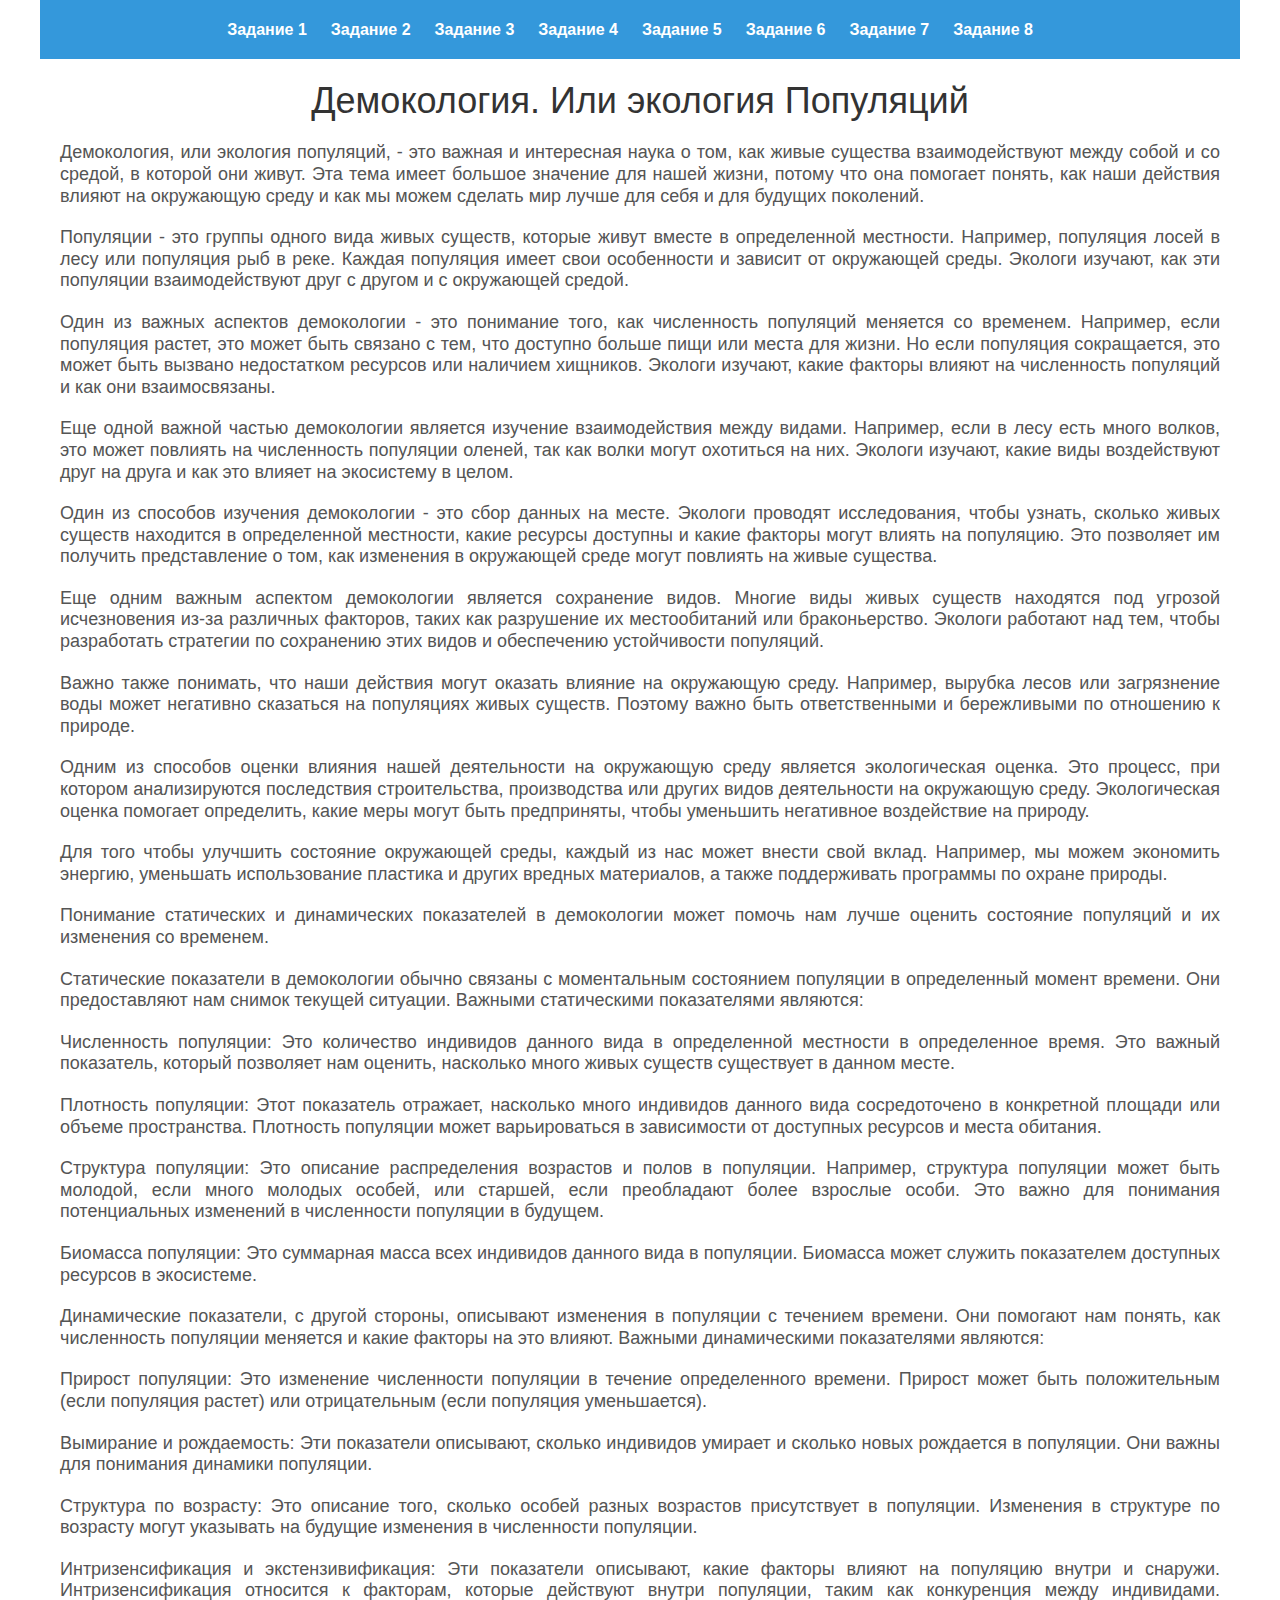
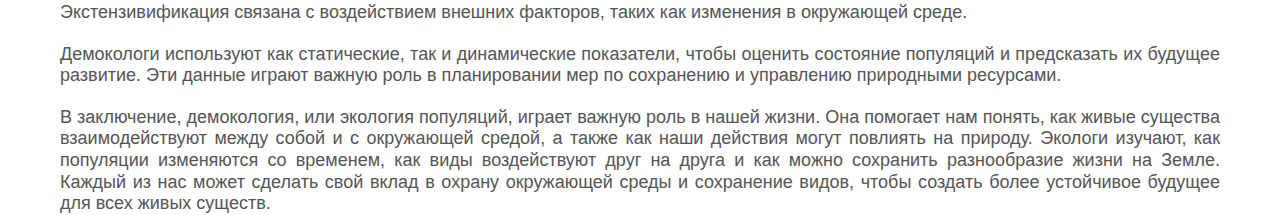
==== task-2.html @ 3e422f55 "first commit" ====
<!DOCTYPE html>
<html lang="ru">

<head>
    <meta charset="UTF-8" />
    <meta http-equiv="X-UA-Compatible" content="IE=edge" />
    <meta name="viewport" content="width=device-width, initial-scale=1.0" />
    <title>Демокология. Или экология Популяций</title>
    <link rel="stylesheet" href="./style/style.css">
</head>

<body>
    <div class="container">
        <header>
            <nav>
                <ul>
                    <li>
                        <a href="./task-1.html">Задание 1</a>
                    </li>
                    <li>
                        <a href="./task-2.html">Задание 2</a>
                    </li>
                    <li>
                        <a href="./task-3.html">Задание 3</a>
                    </li>
                    <li>
                        <a href="./task-4.html">Задание 4</a>
                    </li>
                    <li>
                        <a href="./task-5.html">Задание 5</a>
                    </li>
                    <li>
                        <a href="./task-6.html">Задание 6</a>
                    </li>
                    <li>
                        <a href="./task-7.html">Задание 7</a>
                    </li>
                    <li>
                        <a href="./task-8.html">Задание 8</a>
                    </li>
                </ul>
            </nav>
        </header>
        <h1>Демокология. Или экология Популяций</h1>
        <p>Демокология, или экология популяций, - это важная и интересная наука о том, как живые существа
            взаимодействуют между
            собой и со средой, в которой они живут. Эта тема имеет большое значение для нашей жизни, потому что она
            помогает
            понять, как наши действия влияют на окружающую среду и как мы можем сделать мир лучше для себя и для будущих
            поколений.</p>
        <p>Популяции - это группы одного вида живых существ, которые живут вместе в определенной местности. Например,
            популяция
            лосей в лесу или популяция рыб в реке. Каждая популяция имеет свои особенности и зависит от окружающей
            среды.
            Экологи изучают, как эти популяции взаимодействуют друг с другом и с окружающей средой.</p>
        <p>Один из важных аспектов демокологии - это понимание того, как численность популяций меняется со временем.
            Например,
            если популяция растет, это может быть связано с тем, что доступно больше пищи или места для жизни. Но если
            популяция
            сокращается, это может быть вызвано недостатком ресурсов или наличием хищников. Экологи изучают, какие
            факторы
            влияют на численность популяций и как они взаимосвязаны.</p>
        <p>Еще одной важной частью демокологии является изучение взаимодействия между видами. Например, если в лесу есть
            много
            волков, это может повлиять на численность популяции оленей, так как волки могут охотиться на них. Экологи
            изучают,
            какие виды воздействуют друг на друга и как это влияет на экосистему в целом.</p>
        <p>Один из способов изучения демокологии - это сбор данных на месте. Экологи проводят исследования, чтобы
            узнать,
            сколько живых существ находится в определенной местности, какие ресурсы доступны и какие факторы могут
            влиять на
            популяцию. Это позволяет им получить представление о том, как изменения в окружающей среде могут повлиять на
            живые
            существа.</p>
        <p>Еще одним важным аспектом демокологии является сохранение видов. Многие виды живых существ находятся под
            угрозой
            исчезновения из-за различных факторов, таких как разрушение их местообитаний или браконьерство. Экологи
            работают над
            тем, чтобы разработать стратегии по сохранению этих видов и обеспечению устойчивости популяций.</p>
        <p>Важно также понимать, что наши действия могут оказать влияние на окружающую среду. Например, вырубка лесов
            или
            загрязнение воды может негативно сказаться на популяциях живых существ. Поэтому важно быть ответственными и
            бережливыми по отношению к природе.</p>
        <p>Одним из способов оценки влияния нашей деятельности на окружающую среду является экологическая оценка. Это
            процесс,
            при котором анализируются последствия строительства, производства или других видов деятельности на
            окружающую среду.
            Экологическая оценка помогает определить, какие меры могут быть предприняты, чтобы уменьшить негативное
            воздействие
            на природу.</p>
        <p>Для того чтобы улучшить состояние окружающей среды, каждый из нас может внести свой вклад. Например, мы можем
            экономить энергию, уменьшать использование пластика и других вредных материалов, а также поддерживать
            программы по
            охране природы.</p>
        <p>Понимание статических и динамических показателей в демокологии может помочь нам лучше оценить состояние
            популяций и
            их изменения со временем.</p>
        <p>Статические показатели в демокологии обычно связаны с моментальным состоянием популяции в определенный момент
            времени. Они предоставляют нам снимок текущей ситуации. Важными статическими показателями являются:</p>
        <p>Численность популяции: Это количество индивидов данного вида в определенной местности в определенное время.
            Это
            важный показатель, который позволяет нам оценить, насколько много живых существ существует в данном месте.
        </p>
        <p>Плотность популяции: Этот показатель отражает, насколько много индивидов данного вида сосредоточено в
            конкретной
            площади или объеме пространства. Плотность популяции может варьироваться в зависимости от доступных ресурсов
            и места
            обитания.</p>
        <p>Структура популяции: Это описание распределения возрастов и полов в популяции. Например, структура популяции
            может
            быть молодой, если много молодых особей, или старшей, если преобладают более взрослые особи. Это важно для
            понимания
            потенциальных изменений в численности популяции в будущем.</p>
        <p>Биомасса популяции: Это суммарная масса всех индивидов данного вида в популяции. Биомасса может служить
            показателем
            доступных ресурсов в экосистеме.</p>
        <p>Динамические показатели, с другой стороны, описывают изменения в популяции с течением времени. Они помогают
            нам
            понять, как численность популяции меняется и какие факторы на это влияют. Важными динамическими показателями
            являются:</p>
        <p>Прирост популяции: Это изменение численности популяции в течение определенного времени. Прирост может быть
            положительным (если популяция растет) или отрицательным (если популяция уменьшается).</p>
        <p>Вымирание и рождаемость: Эти показатели описывают, сколько индивидов умирает и сколько новых рождается в
            популяции.
            Они важны для понимания динамики популяции.</p>
        <p>Структура по возрасту: Это описание того, сколько особей разных возрастов присутствует в популяции. Изменения
            в
            структуре по возрасту могут указывать на будущие изменения в численности популяции.</p>
        <p>Интризенсификация и экстензивификация: Эти показатели описывают, какие факторы влияют на популяцию внутри и
            снаружи.
            Интризенсификация относится к факторам, которые действуют внутри популяции, таким как конкуренция между
            индивидами.
            Экстензивификация связана с воздействием внешних факторов, таких как изменения в окружающей среде.</p>
        <p>Демокологи используют как статические, так и динамические показатели, чтобы оценить состояние популяций и
            предсказать
            их будущее развитие. Эти данные играют важную роль в планировании мер по сохранению и управлению природными
            ресурсами.</p>
        <p>В заключение, демокология, или экология популяций, играет важную роль в нашей жизни. Она помогает нам понять,
            как
            живые существа взаимодействуют между собой и с окружающей средой, а также как наши действия могут повлиять
            на
            природу. Экологи изучают, как популяции изменяются со временем, как виды воздействуют друг на друга и как
            можно
            сохранить разнообразие жизни на Земле. Каждый из нас может сделать свой вклад в охрану окружающей среды и
            сохранение
            видов, чтобы создать более устойчивое будущее для всех живых существ.</p>
    </div>
</body>

</html>
---- style/style.css ----
* {
    padding: 0;
    margin: 0;
    border: 0;
}
*,
*:before,
*:after {
    -moz-box-sizing: border-box;
    -webkit-box-sizing: border-box;
    box-sizing: border-box;
}
nav,
footer,
header,
aside {
    display: block;
}
html,
body {
    height: 100%;
    width: 100%;
    line-height: 1.2;
    -ms-text-size-adjust: 100%;
    -moz-text-size-adjust: 100%;
    -webkit-text-size-adjust: 100%;
}
input,
button,
textarea {
    font-family: inherit;
}
input::-ms-clear {
    display: none;
}
button {
    cursor: pointer;
}
button::-moz-focus-inner {
    padding: 0;
    border: 0;
}
a,
a:visited {
    text-decoration: none;
}
a:hover {
    text-decoration: none;
}
ul li {
    list-style: none;
}
img {
    width: 100%;
    vertical-align: top;
}
h1,
h2,
h3,
h4,
h5,
h6 {
    font-size: inherit;
    font-weight: inherit;
}
.container {
    max-width: 1440px;
    padding: 0 40px;
    width: 100%;
    margin: 0 auto;
}
header {
    background-color: #3498db;
    color: #fff;
    padding: 20px;
    text-align: center;
}

/* Стили для навигационного меню */
nav ul {
    list-style-type: none;
    padding: 0;
}

nav li {
    display: inline;
    margin-right: 20px;
}

nav a {
    text-decoration: none;
    color: #fff;
    font-weight: bold;
    transition: 0.3s;
    font-family: Arial, Helvetica, sans-serif;
}
nav a:hover {
    color: rgb(229, 229, 229);
}
/* Стили для заголовка */
h1 {
    font-size: 36px;
    color: #333;
    text-align: center;
    font-family: 'Gill Sans', 'Gill Sans MT', Calibri, 'Trebuchet MS', sans-serif;
    margin-top: 20px;
}

/* Стили для абзацев */
p {
    font-size: 18px;
    color: #555;
    text-align: justify;
    font-family: 'Gill Sans', 'Gill Sans MT', Calibri, 'Trebuchet MS', sans-serif;
    margin: 20px;
}
@media (max-width: 768px) {
    .container {
        padding: 0 20px;
    }
}
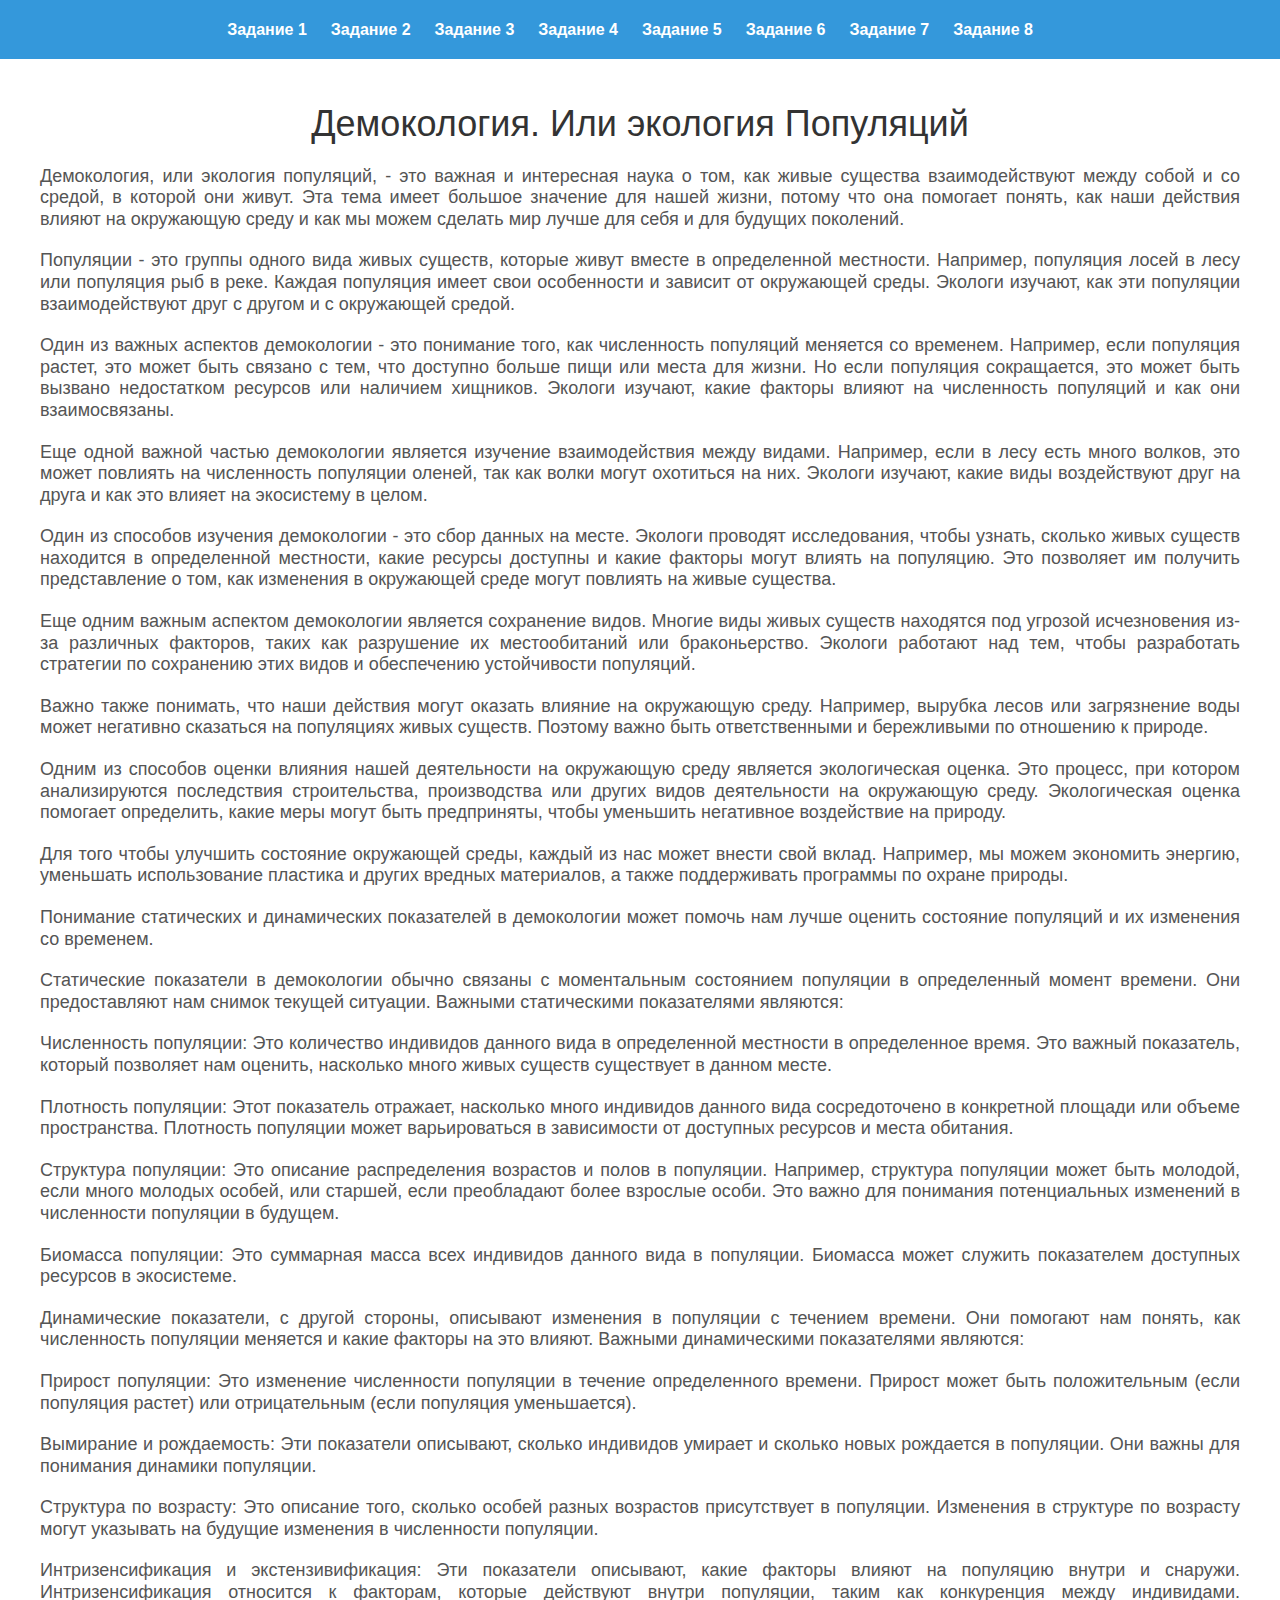
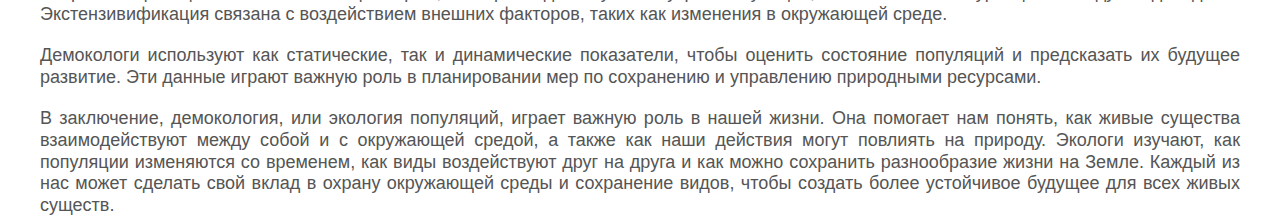
==== commit 6609047e: "add new task" ====
--- a/task-2.html
+++ b/task-2.html
@@ -10,12 +10,41 @@
 </head>
 
 <body>
+    <header>
+        <nav>
+            <ul>
+                <li>
+                    <a href="./index.html">Задание 1</a>
+                </li>
+                <li>
+                    <a href="./task-2.html">Задание 2</a>
+                </li>
+                <li>
+                    <a href="./task-3.html">Задание 3</a>
+                </li>
+                <li>
+                    <a href="./task-4.html">Задание 4</a>
+                </li>
+                <li>
+                    <a href="./task-5.html">Задание 5</a>
+                </li>
+                <li>
+                    <a href="./task-6.html">Задание 6</a>
+                </li>
+                <li>
+                    <a href="./task-7.html">Задание 7</a>
+                </li>
+                <li>
+                    <a href="./task-8.html">Задание 8</a>
+                </li>
+            </ul>
+        </nav>
+    </header>
     <div class="container">
-        <header>
             <nav>
                 <ul>
                     <li>
-                        <a href="./task-1.html">Задание 1</a>
+                        <a href="./index.html">Задание 1</a>
                     </li>
                     <li>
                         <a href="./task-2.html">Задание 2</a>
--- a/style/style.css
+++ b/style/style.css
@@ -62,6 +62,9 @@
 h6 {
     font-size: inherit;
     font-weight: inherit;
+    color: #333;
+    font-family: "Gill Sans", "Gill Sans MT", Calibri, "Trebuchet MS",
+        sans-serif;
 }
 .container {
     max-width: 1440px;
@@ -76,7 +79,6 @@
     text-align: center;
 }
 
-/* Стили для навигационного меню */
 nav ul {
     list-style-type: none;
     padding: 0;
@@ -97,22 +99,24 @@
 nav a:hover {
     color: rgb(229, 229, 229);
 }
-/* Стили для заголовка */
+
 h1 {
     font-size: 36px;
-    color: #333;
     text-align: center;
-    font-family: 'Gill Sans', 'Gill Sans MT', Calibri, 'Trebuchet MS', sans-serif;
-    margin-top: 20px;
+    margin-top: 24px;
+}
+h4{
+    font-size: 20px;
+    font-weight: 500;
 }
 
-/* Стили для абзацев */
 p {
     font-size: 18px;
     color: #555;
     text-align: justify;
-    font-family: 'Gill Sans', 'Gill Sans MT', Calibri, 'Trebuchet MS', sans-serif;
-    margin: 20px;
+    font-family: "Gill Sans", "Gill Sans MT", Calibri, "Trebuchet MS",
+        sans-serif;
+    margin: 20px 0;
 }
 @media (max-width: 768px) {
     .container {
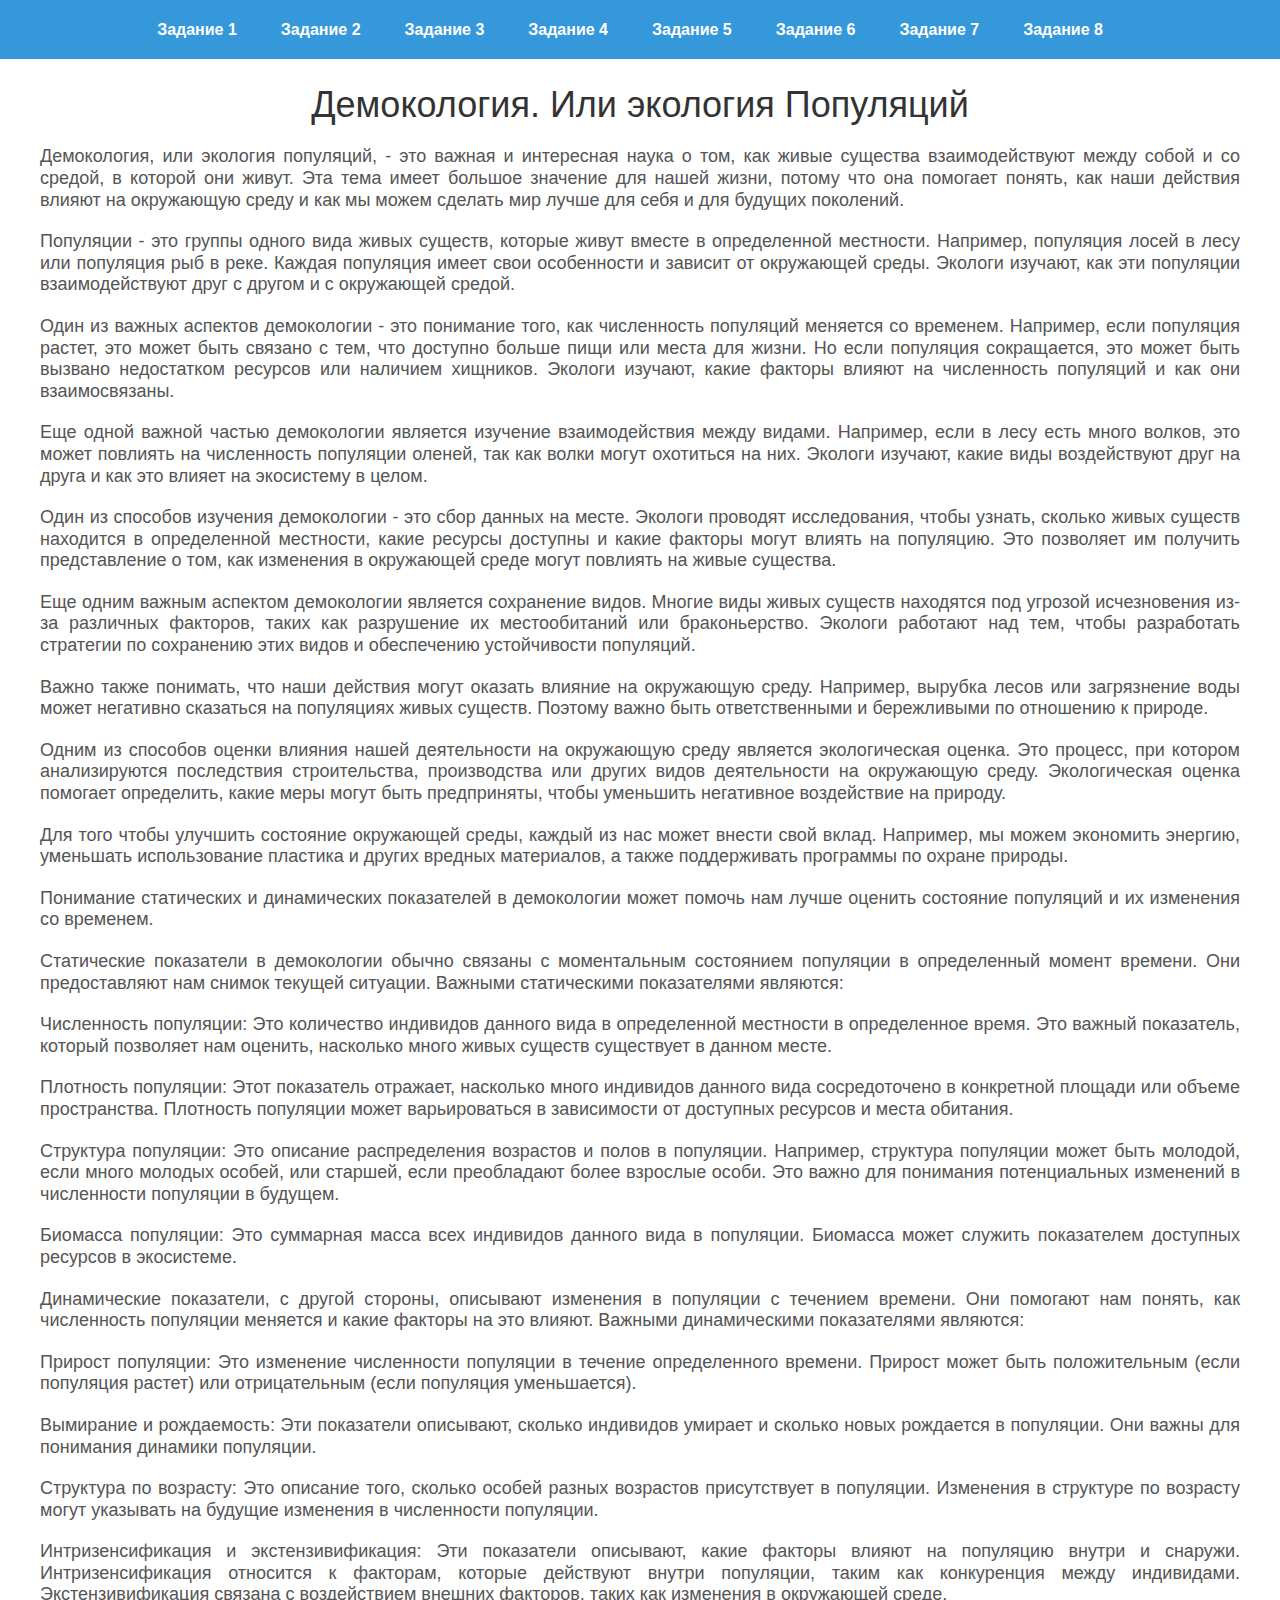
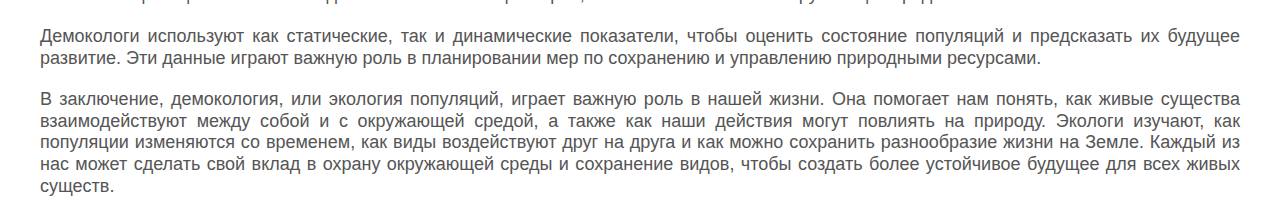
==== commit fce7e113: "fix" ====
--- a/task-2.html
+++ b/task-2.html
@@ -41,34 +41,7 @@
         </nav>
     </header>
     <div class="container">
-            <nav>
-                <ul>
-                    <li>
-                        <a href="./index.html">Задание 1</a>
-                    </li>
-                    <li>
-                        <a href="./task-2.html">Задание 2</a>
-                    </li>
-                    <li>
-                        <a href="./task-3.html">Задание 3</a>
-                    </li>
-                    <li>
-                        <a href="./task-4.html">Задание 4</a>
-                    </li>
-                    <li>
-                        <a href="./task-5.html">Задание 5</a>
-                    </li>
-                    <li>
-                        <a href="./task-6.html">Задание 6</a>
-                    </li>
-                    <li>
-                        <a href="./task-7.html">Задание 7</a>
-                    </li>
-                    <li>
-                        <a href="./task-8.html">Задание 8</a>
-                    </li>
-                </ul>
-            </nav>
+
         </header>
         <h1>Демокология. Или экология Популяций</h1>
         <p>Демокология, или экология популяций, - это важная и интересная наука о том, как живые существа
--- a/style/style.css
+++ b/style/style.css
@@ -80,6 +80,10 @@
 }
 
 nav ul {
+    display: flex;
+    gap: 12px 24px;
+    flex-wrap: wrap;
+    justify-content: center;
     list-style-type: none;
     padding: 0;
 }
@@ -108,6 +112,7 @@
 h4{
     font-size: 20px;
     font-weight: 500;
+    margin: 20px 0;
 }
 
 p {
